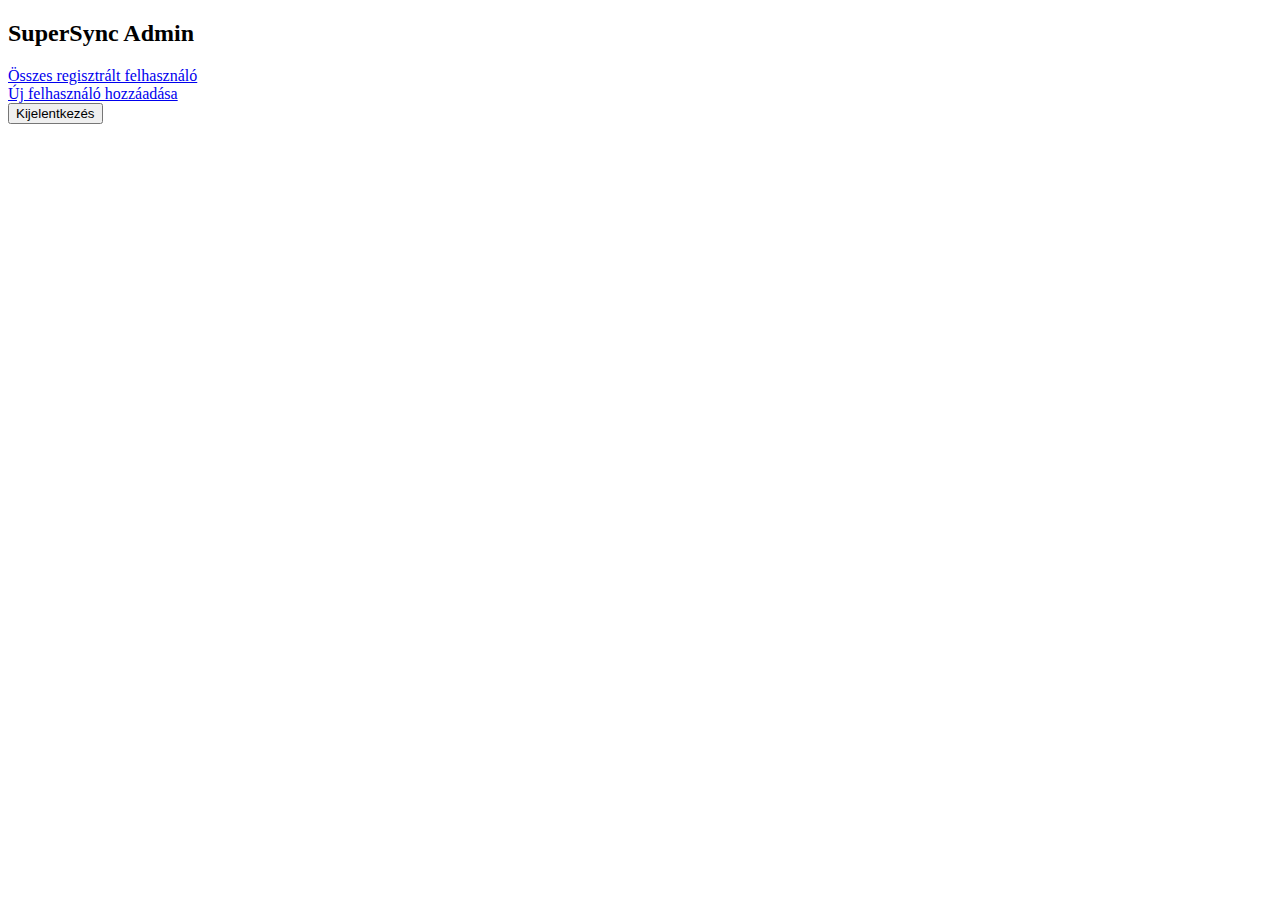
==== src/main/resources/templates/index.html @ 1714333a "add code to git" ====
<!DOCTYPE html>
<html lang="en">
<head>
    <link rel="stylesheet" href="css/style.css"/>
    <link href="https://fonts.googleapis.com/css?family=Montserrat:200" rel="stylesheet">
    <meta charset="UTF-8">
    <title>SuperSync</title>
</head>
<body>

<div class="login-container">
    <section class="login" id="login">
        <header>
            <h2>SuperSync Admin</h2>
        </header>
        <div class="user-table">
            <a class="login-button navigation-link" href="/users">Összes regisztrált felhasználó</a><br>
            <a class="login-button navigation-link" href="/registration">Új felhasználó hozzáadása</a>
            <form th:action="@{/logout}" method="post">
                <input class="login-button navigation-link" type="submit" value="Kijelentkezés"/>
            </form>
        </div>
    </section>
</div>
</body>
</html>
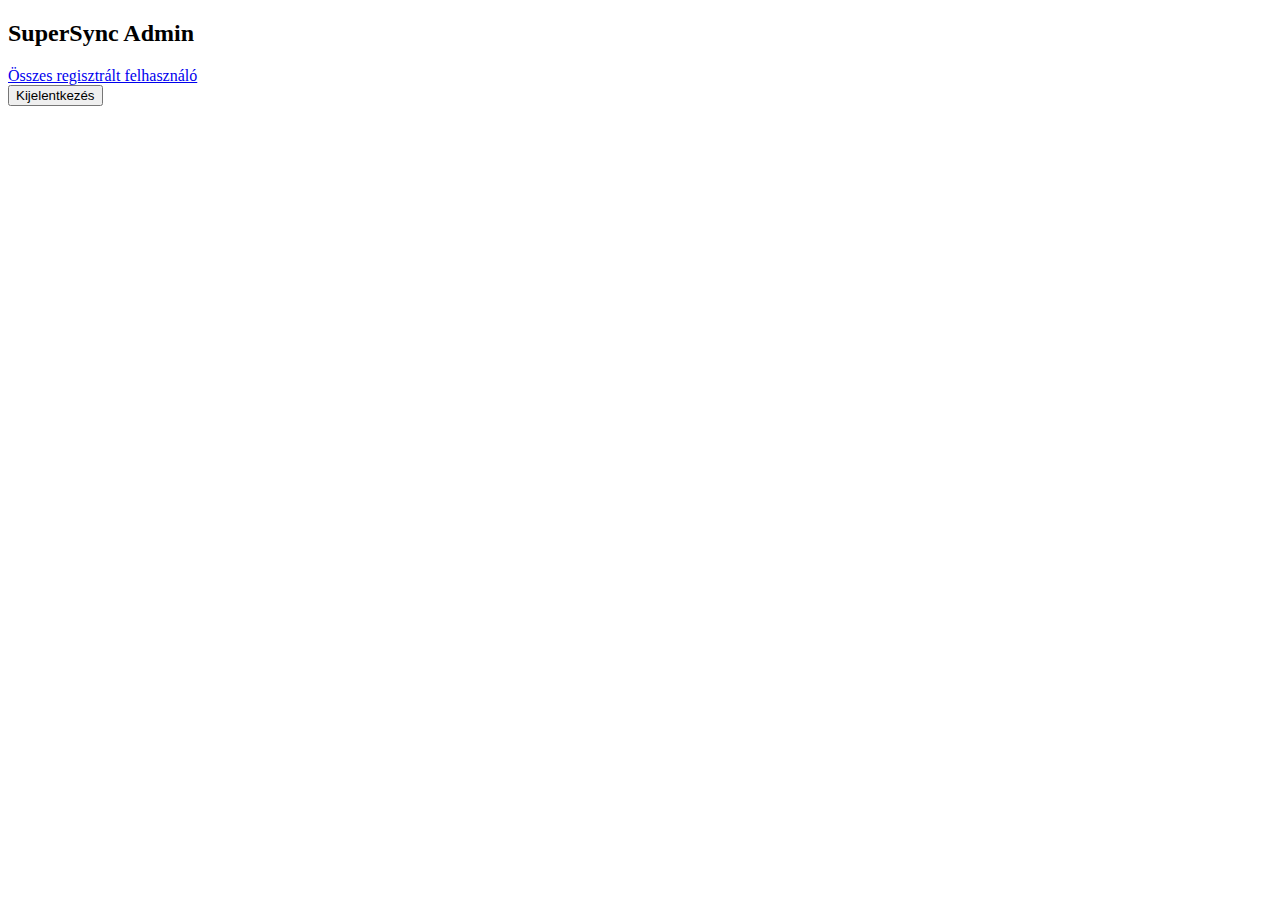
==== commit 57f9ae19: "done" ====
--- a/src/main/resources/templates/index.html
+++ b/src/main/resources/templates/index.html
@@ -15,7 +15,6 @@
         </header>
         <div class="user-table">
             <a class="login-button navigation-link" href="/users">Összes regisztrált felhasználó</a><br>
-            <a class="login-button navigation-link" href="/registration">Új felhasználó hozzáadása</a>
             <form th:action="@{/logout}" method="post">
                 <input class="login-button navigation-link" type="submit" value="Kijelentkezés"/>
             </form>
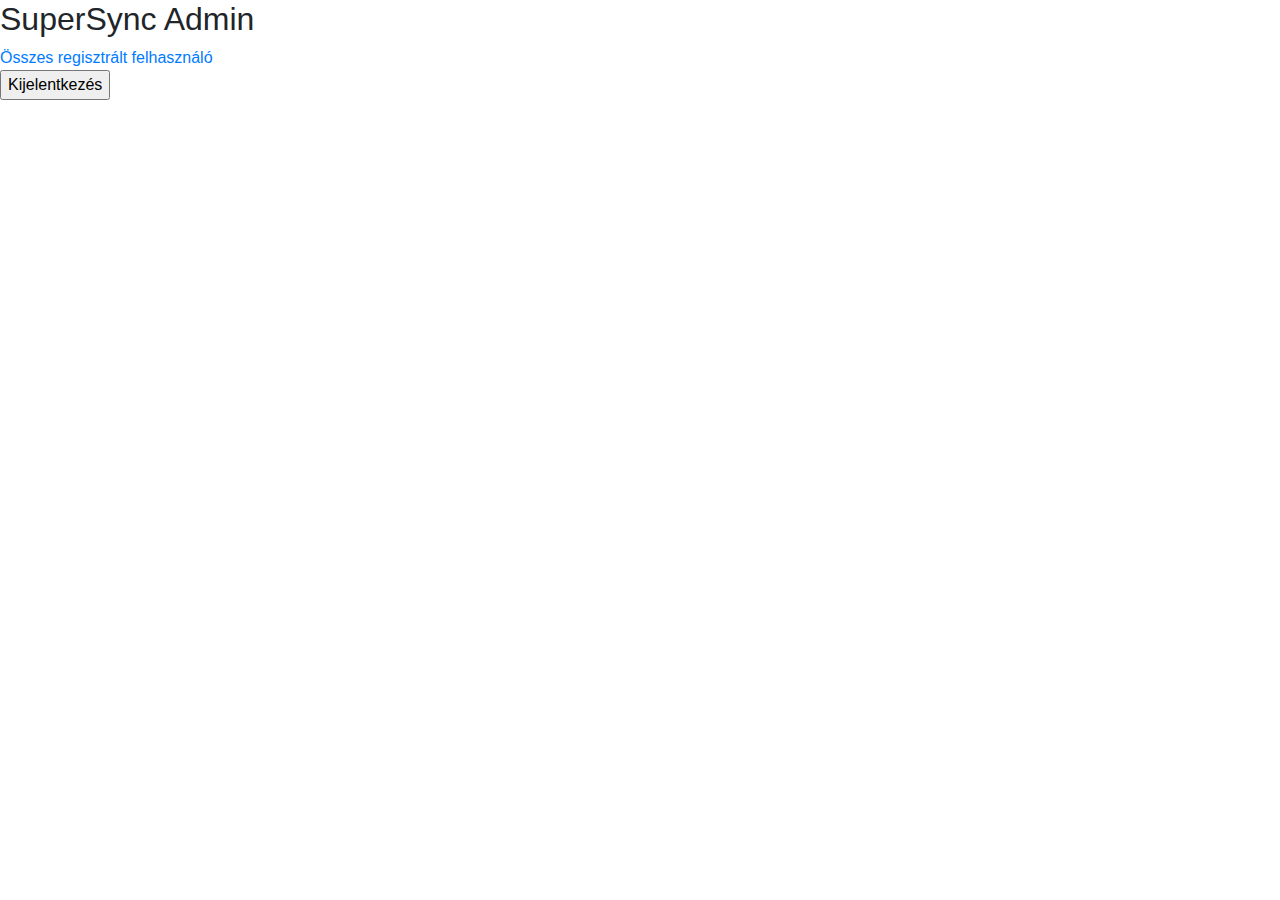
==== commit 89887d00: "main and login page style fix" ====
--- a/src/main/resources/templates/index.html
+++ b/src/main/resources/templates/index.html
@@ -2,6 +2,7 @@
 <html lang="en">
 <head>
     <link rel="stylesheet" href="css/style.css"/>
+    <link rel="stylesheet" href="https://maxcdn.bootstrapcdn.com/bootstrap/4.0.0/css/bootstrap.min.css" integrity="sha384-Gn5384xqQ1aoWXA+058RXPxPg6fy4IWvTNh0E263XmFcJlSAwiGgFAW/dAiS6JXm" crossorigin="anonymous">
     <link href="https://fonts.googleapis.com/css?family=Montserrat:200" rel="stylesheet">
     <meta charset="UTF-8">
     <title>SuperSync</title>
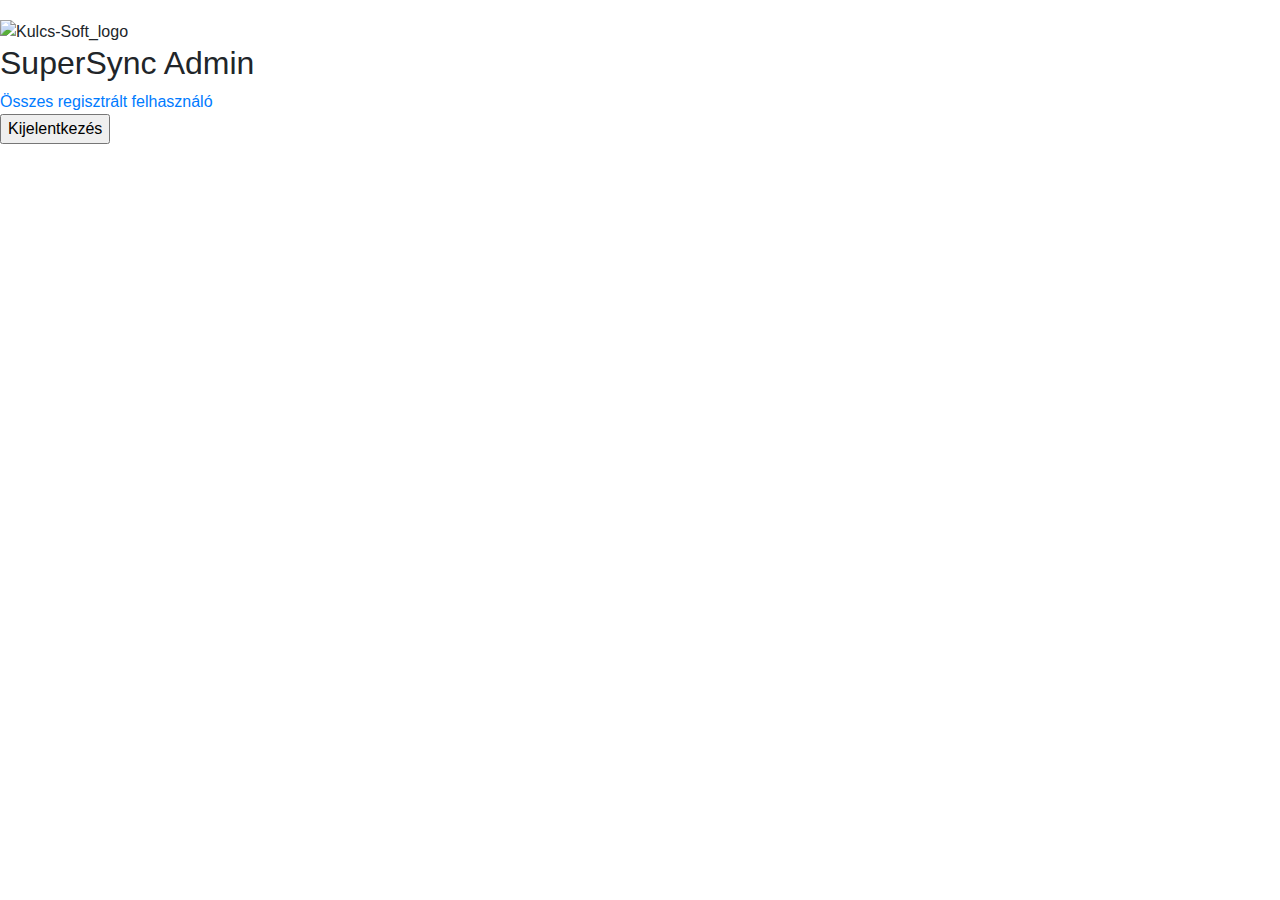
==== commit 27b38c03: "logo added to templates" ====
--- a/src/main/resources/templates/index.html
+++ b/src/main/resources/templates/index.html
@@ -12,6 +12,7 @@
 <div class="login-container">
     <section class="login" id="login">
         <header>
+            <img src="/Kulcs_logo.png" alt="Kulcs-Soft_logo" style="max-width: 20%; height: auto; margin-top: 20px;">
             <h2>SuperSync Admin</h2>
         </header>
         <div class="user-table">
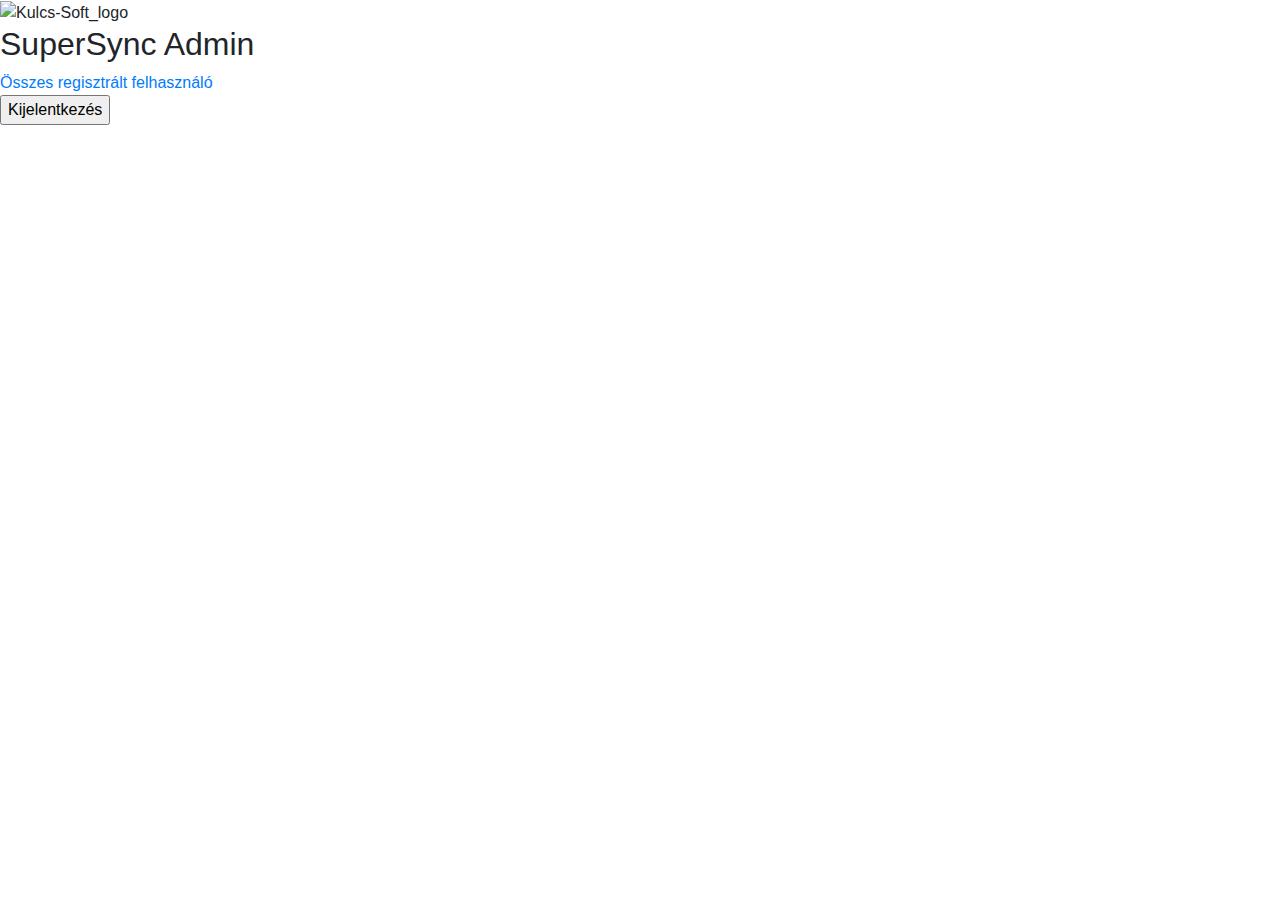
==== commit 99da37e7: "style fixes" ====
--- a/src/main/resources/templates/index.html
+++ b/src/main/resources/templates/index.html
@@ -12,7 +12,7 @@
 <div class="login-container">
     <section class="login" id="login">
         <header>
-            <img src="/Kulcs_logo.png" alt="Kulcs-Soft_logo" style="max-width: 20%; height: auto; margin-top: 20px;">
+            <img src="/Kulcs_logo.png" alt="Kulcs-Soft_logo" class="kulcs_logo">
             <h2>SuperSync Admin</h2>
         </header>
         <div class="user-table">
